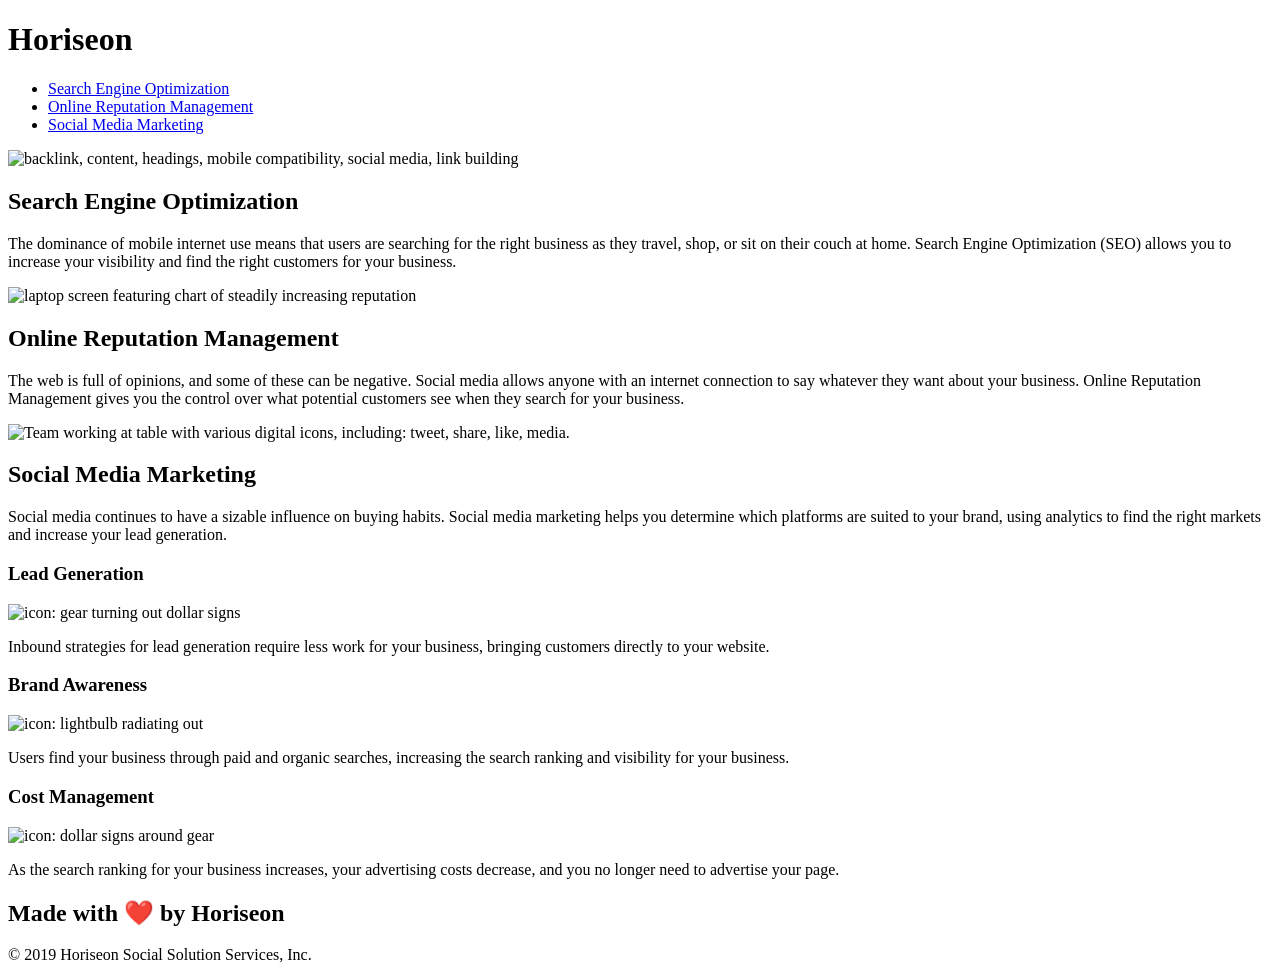
==== index.html @ 65958f7f "moved html file" ====
<!DOCTYPE html>
<html lang="en-us">

<head>
    <meta charset="UTF-8" />
    <link rel="stylesheet" href="./assets/css/style.css">
    <title>Horiseon Social Solution Services, Inc.</title>
</head>

<body>
    <header class="header">
        <h1>Hori<span class="seo">seo</span>n</h1>
        <nav>
            <ul>
                <li>
                    <a href="#search-engine-optimization">Search Engine Optimization</a>
                </li>
                <li>
                    <a href="#online-reputation-management">Online Reputation Management</a>
                </li>
                <li>
                    <a href="#social-media-marketing">Social Media Marketing</a>
                </li>
            </ul>
        </nav>
    </header>
    <section class="team" role="image" aria-label="Team of digital consultants coordinating strategy."></section>
    <section class="content">
        <section class="content-sub" id="search-engine-optimization">
            <img src="./assets/images/search-engine-optimization.jpg" class="float-left" alt="backlink, content, headings, mobile compatibility, social media, link building"/>
            <h2>Search Engine Optimization</h2>
            <p>
                The dominance of mobile internet use means that users are searching for the right business as they travel, shop, or sit on their couch at home. Search Engine Optimization (SEO) allows you to increase your visibility and find the right customers for your business.
            </p>
        </section>
        <section class="content-sub" id="online-reputation-management">
            <img src="./assets/images/online-reputation-management.jpg" class="float-right" alt="laptop screen featuring chart of steadily increasing reputation"/>
            <h2>Online Reputation Management</h2>
            <p>
                The web is full of opinions, and some of these can be negative. Social media allows anyone with an internet connection to say whatever they want about your business. Online Reputation Management gives you the control over what potential customers see when they search for your business.
            </p>
        </section>
        <section class="content-sub" id="social-media-marketing">
            <img src="./assets/images/social-media-marketing.jpg" class="float-left" alt="Team working at table with various digital icons, including: tweet, share, like, media."/>
            <h2>Social Media Marketing</h2>
            <p>
                Social media continues to have a sizable influence on buying habits. Social media marketing helps you determine which platforms are suited to your brand, using analytics to find the right markets and increase your lead generation.
            </p>
        </section>
    </section>
    <section class="benefits">
        <section class="benefit-sub">
            <h3>Lead Generation</h3>
            <img src="./assets/images/lead-generation.png" alt="icon: gear turning out dollar signs"/>
            <p>
                Inbound strategies for lead generation require less work for your business, bringing customers directly to your website.
            </p>
        </section>
        <section class="benefit-sub">
            <h3>Brand Awareness</h3>
            <img src="./assets/images/brand-awareness.png" alt="icon: lightbulb radiating out"/>
            <p>
                Users find your business through paid and organic searches, increasing the search ranking and visibility for your business.
            </p>
        </section>
        <section class="benefit-sub">
            <h3>Cost Management</h3>
            <img src="./assets/images/cost-management.png" alt="icon: dollar signs around gear"/>
            <p>
                As the search ranking for your business increases, your advertising costs decrease, and you no longer need to advertise your page.
            </p>
        </section>
    </section>
    <footer class="footer">
        <h2>Made with ❤️️ by Horiseon</h2>
        <p>
            &copy; 2019 Horiseon Social Solution Services, Inc.
        </p>
    </footer>
</body>

</html>
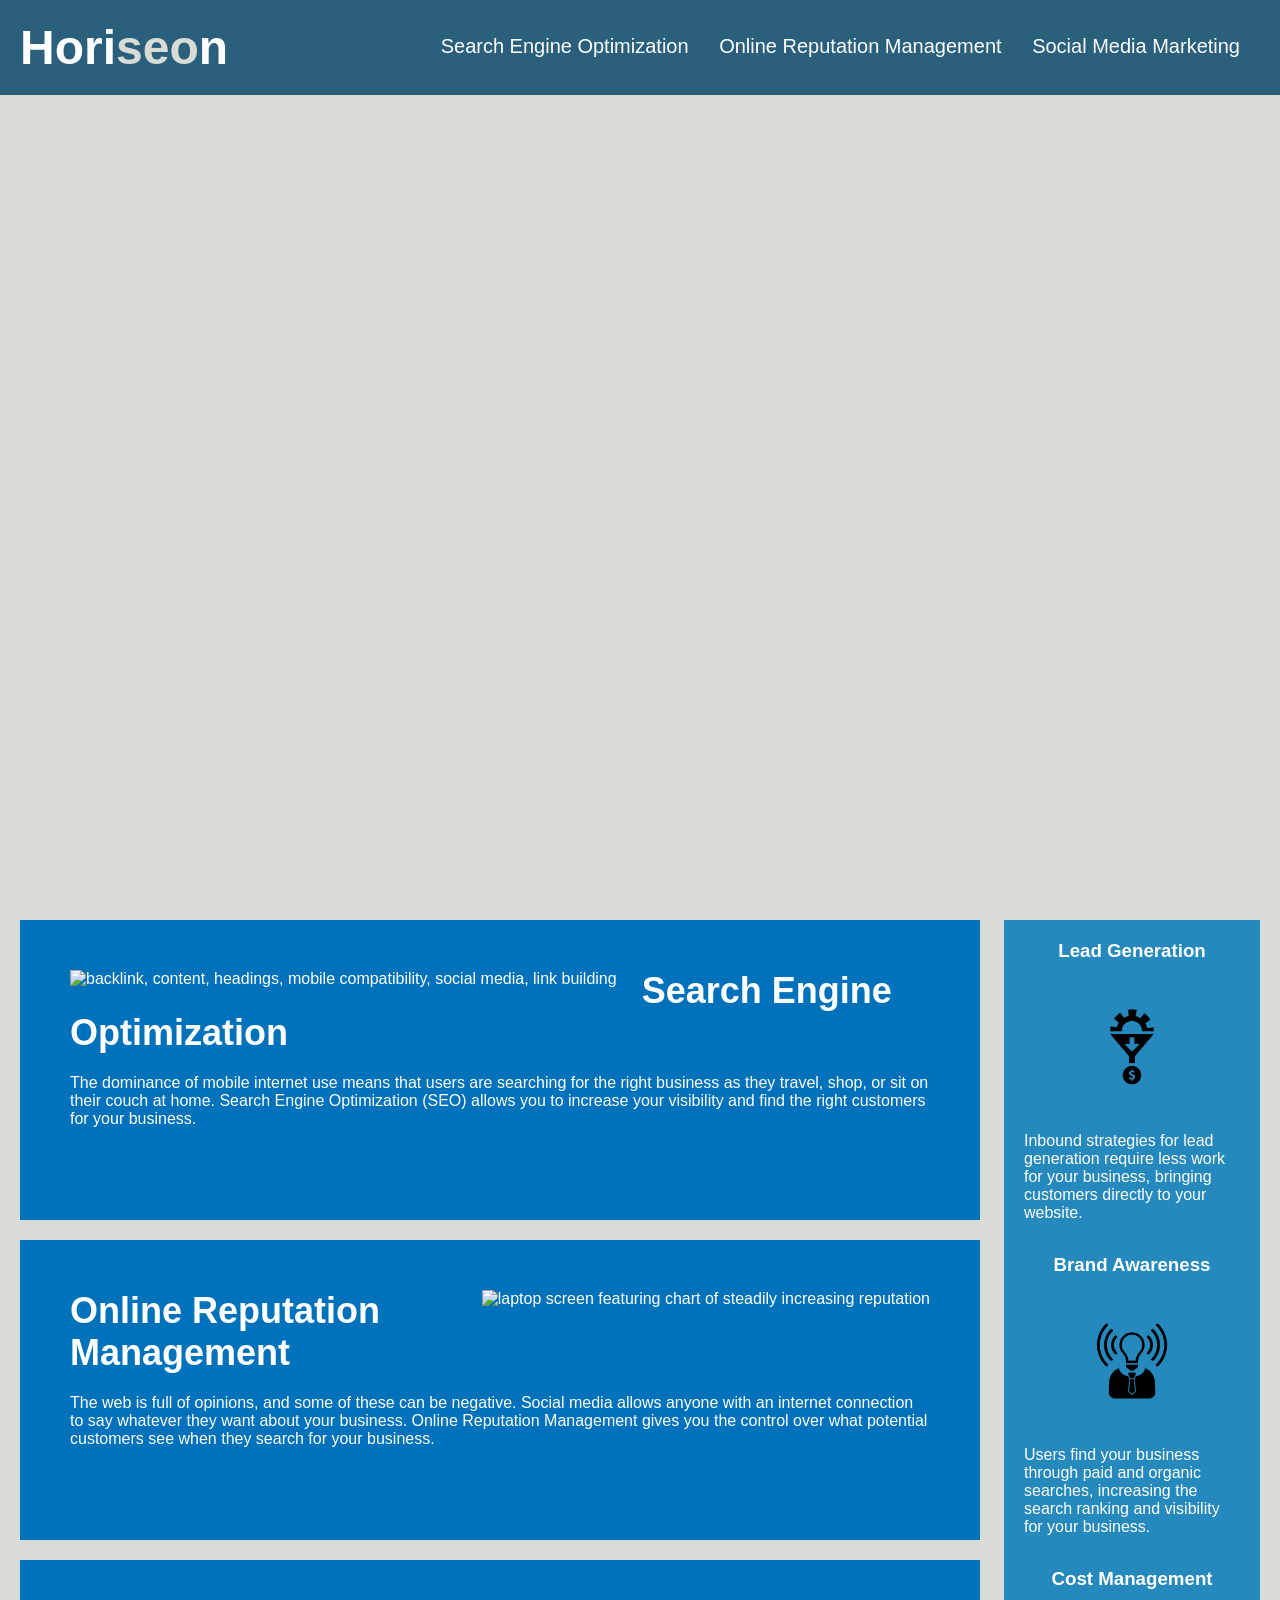
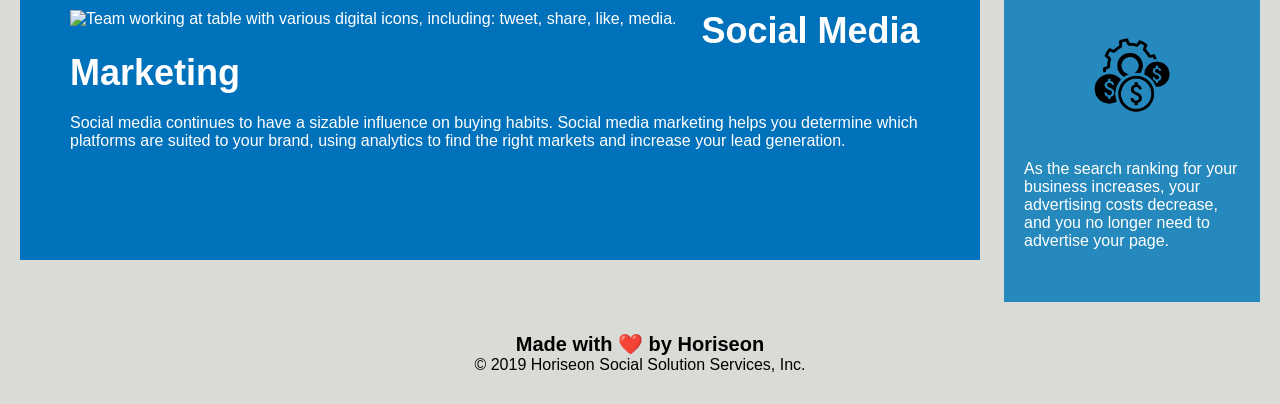
==== commit 542d1810: "Reconfigured image and css links" ====
--- a/index.html
+++ b/index.html
@@ -3,7 +3,7 @@
 
 <head>
     <meta charset="UTF-8" />
-    <link rel="stylesheet" href="./assets/css/style.css">
+    <link rel="stylesheet" href="./css/style.css">
     <title>Horiseon Social Solution Services, Inc.</title>
 </head>
 
@@ -27,21 +27,21 @@
     <section class="team" role="image" aria-label="Team of digital consultants coordinating strategy."></section>
     <section class="content">
         <section class="content-sub" id="search-engine-optimization">
-            <img src="./assets/images/search-engine-optimization.jpg" class="float-left" alt="backlink, content, headings, mobile compatibility, social media, link building"/>
+            <img src="./images/search-engine-optimization.jpg" class="float-left" alt="backlink, content, headings, mobile compatibility, social media, link building"/>
             <h2>Search Engine Optimization</h2>
             <p>
                 The dominance of mobile internet use means that users are searching for the right business as they travel, shop, or sit on their couch at home. Search Engine Optimization (SEO) allows you to increase your visibility and find the right customers for your business.
             </p>
         </section>
         <section class="content-sub" id="online-reputation-management">
-            <img src="./assets/images/online-reputation-management.jpg" class="float-right" alt="laptop screen featuring chart of steadily increasing reputation"/>
+            <img src="./images/online-reputation-management.jpg" class="float-right" alt="laptop screen featuring chart of steadily increasing reputation"/>
             <h2>Online Reputation Management</h2>
             <p>
                 The web is full of opinions, and some of these can be negative. Social media allows anyone with an internet connection to say whatever they want about your business. Online Reputation Management gives you the control over what potential customers see when they search for your business.
             </p>
         </section>
         <section class="content-sub" id="social-media-marketing">
-            <img src="./assets/images/social-media-marketing.jpg" class="float-left" alt="Team working at table with various digital icons, including: tweet, share, like, media."/>
+            <img src="./images/social-media-marketing.jpg" class="float-left" alt="Team working at table with various digital icons, including: tweet, share, like, media."/>
             <h2>Social Media Marketing</h2>
             <p>
                 Social media continues to have a sizable influence on buying habits. Social media marketing helps you determine which platforms are suited to your brand, using analytics to find the right markets and increase your lead generation.
@@ -51,21 +51,21 @@
     <section class="benefits">
         <section class="benefit-sub">
             <h3>Lead Generation</h3>
-            <img src="./assets/images/lead-generation.png" alt="icon: gear turning out dollar signs"/>
+            <img src="./images/lead-generation.png" alt="icon: gear turning out dollar signs"/>
             <p>
                 Inbound strategies for lead generation require less work for your business, bringing customers directly to your website.
             </p>
         </section>
         <section class="benefit-sub">
             <h3>Brand Awareness</h3>
-            <img src="./assets/images/brand-awareness.png" alt="icon: lightbulb radiating out"/>
+            <img src="./images/brand-awareness.png" alt="icon: lightbulb radiating out"/>
             <p>
                 Users find your business through paid and organic searches, increasing the search ranking and visibility for your business.
             </p>
         </section>
         <section class="benefit-sub">
             <h3>Cost Management</h3>
-            <img src="./assets/images/cost-management.png" alt="icon: dollar signs around gear"/>
+            <img src="./images/cost-management.png" alt="icon: dollar signs around gear"/>
             <p>
                 As the search ranking for your business increases, your advertising costs decrease, and you no longer need to advertise your page.
             </p>
--- a/css/style.css
+++ b/css/style.css
@@ -0,0 +1,132 @@
+* {
+    box-sizing: border-box;
+    padding: 0;
+    margin: 0;
+}
+
+body {
+    background-color: #d9dcd6;
+}
+
+.header {
+    padding: 20px;
+    font-family: 'Trebuchet MS', 'Lucida Sans Unicode', 'Lucida Grande', 'Lucida Sans', Arial, sans-serif;
+    background-color: #2a607c;
+    color: white;
+}
+
+.header h1 {
+    display: inline-block;
+    font-size: 48px;
+}
+
+.header h1 .seo {
+    color: #d9dcd6;
+}
+
+.header nav {
+    padding-top: 15px;
+    margin-right: 20px;
+    float: right;
+    font-family: 'Gill Sans', 'Gill Sans MT', Calibri, 'Trebuchet MS', sans-serif;
+    font-size: 20px;
+}
+/*Nullifies the browser default settings for lists.*/
+.header nav ul{
+    list-style-type: none;
+}
+
+.header nav ul li {
+    display: inline-block;
+    margin-left: 25px;
+}
+/*Nullifies the browser default underlining of links*/
+a {
+    color: white;
+    text-decoration: none;
+}
+
+p {
+    font-size: 16px;
+}
+/*Provides and styles title image for page*/
+.team {
+    height: 800px;
+    width: 100%;
+    margin-bottom: 25px;
+    background-image: url("../images/digital-marketing-meeting.jpg");
+    background-size: cover;
+    background-position: center;
+}
+
+.float-left {
+    float: left;
+    margin-right: 25px;
+}
+
+.float-right {
+    float: right;
+    margin-left: 25px;
+}
+
+.content {
+    width: 75%;
+    display: inline-block;
+    margin-left: 20px;
+}
+
+.benefits {
+    margin-right: 20px;
+    padding: 20px;
+    clear: both;
+    float: right;
+    width: 20%;
+    height: 100%;
+    font-family: 'Gill Sans', 'Gill Sans MT', Calibri, 'Trebuchet MS', sans-serif;
+    background-color: #2589bd;
+}
+
+.benefit-sub {
+    margin-bottom: 32px;
+    color: #ffffff;
+}
+
+.benefit-sub h3 {
+    margin-bottom: 10px;
+    text-align: center;
+}
+
+.benefit-sub img {
+    display: block;
+    margin: 10px auto;
+    max-width: 150px;
+}
+
+.content-sub {
+    margin-bottom: 20px;
+    padding: 50px;
+    height: 300px;
+    font-family: 'Gill Sans', 'Gill Sans MT', Calibri, 'Trebuchet MS', sans-serif;
+    background-color: #0072bb;
+    color: #ffffff;
+}
+
+.content-sub img {
+    max-height: 200px;
+}
+
+.content-sub h2 {
+    margin-bottom: 20px;
+    font-size: 36px;
+}
+
+.footer {
+    padding: 30px;
+    clear: both;
+    font-family: 'Trebuchet MS', 'Lucida Sans Unicode', 'Lucida Grande', 'Lucida Sans', Arial, sans-serif;
+    text-align: center;
+}
+
+.footer h2 {
+    font-size: 20px;
+}
